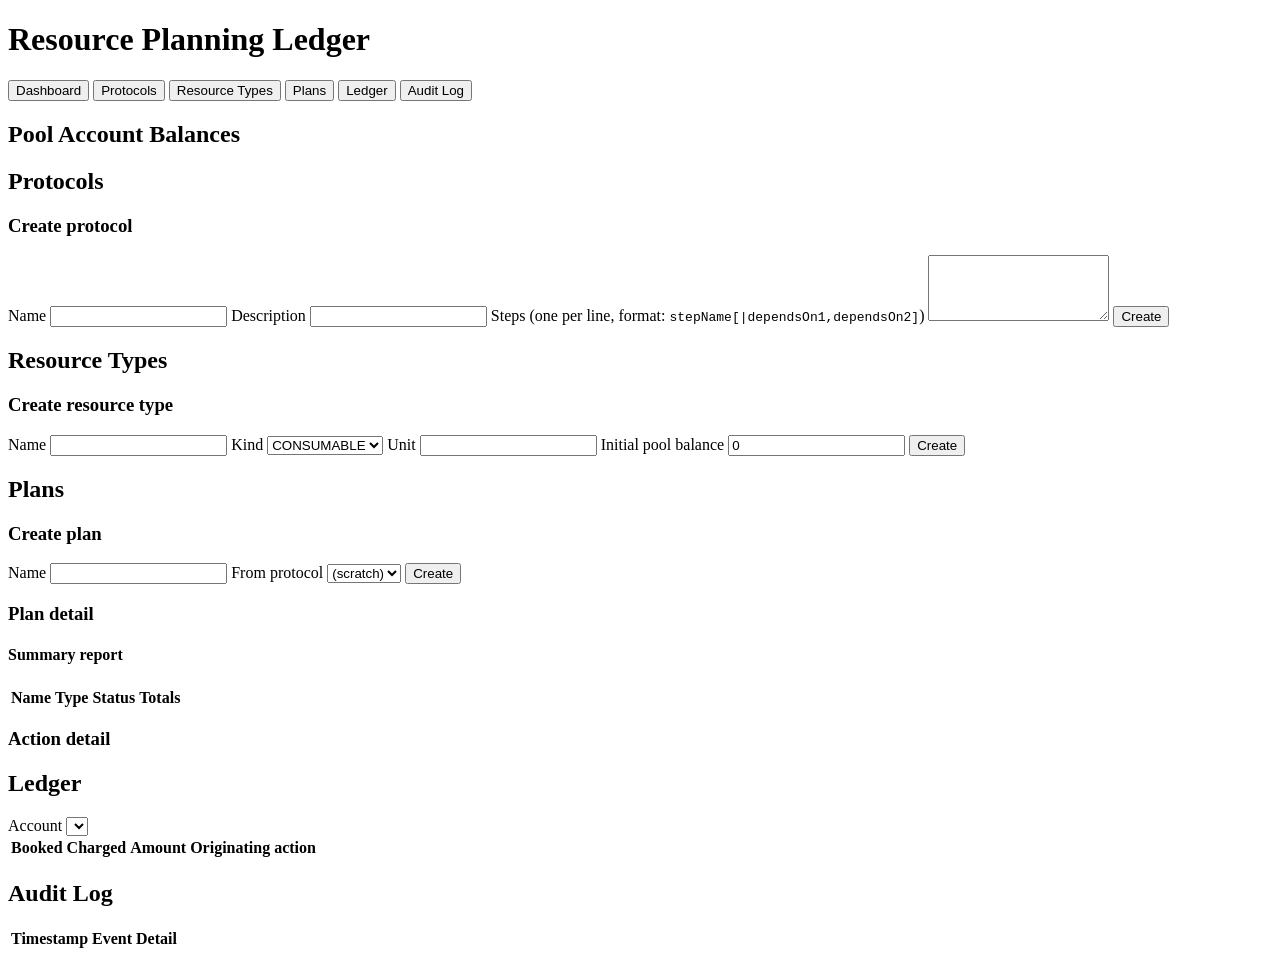
==== src/main/resources/static/index.html @ 614695e7 "Week 1: Resource Planning Ledger — four-layer Spring Boot app with State / Composite / Iterator / Te" ====
<!DOCTYPE html>
<html lang="en">
<head>
  <meta charset="UTF-8" />
  <title>Resource Planning Ledger</title>
  <meta name="viewport" content="width=device-width, initial-scale=1.0" />
  <link rel="stylesheet" href="/styles.css" />
</head>
<body>
<header>
  <h1>Resource Planning Ledger</h1>
  <nav>
    <button data-tab="dashboard" class="active">Dashboard</button>
    <button data-tab="protocols">Protocols</button>
    <button data-tab="resources">Resource Types</button>
    <button data-tab="plans">Plans</button>
    <button data-tab="ledger">Ledger</button>
    <button data-tab="audit">Audit Log</button>
  </nav>
</header>

<main>
  <section id="dashboard" class="tab active">
    <h2>Pool Account Balances</h2>
    <div id="dashboard-cards" class="cards"></div>
  </section>

  <section id="protocols" class="tab">
    <h2>Protocols</h2>
    <form id="protocol-form" class="card">
      <h3>Create protocol</h3>
      <label>Name <input name="name" required /></label>
      <label>Description <input name="description" /></label>
      <label>Steps (one per line, format: <code>stepName[|dependsOn1,dependsOn2]</code>)
        <textarea name="steps" rows="4"></textarea>
      </label>
      <button type="submit">Create</button>
    </form>
    <ul id="protocol-list" class="list"></ul>
  </section>

  <section id="resources" class="tab">
    <h2>Resource Types</h2>
    <form id="resource-form" class="card">
      <h3>Create resource type</h3>
      <label>Name <input name="name" required /></label>
      <label>Kind
        <select name="kind">
          <option value="CONSUMABLE">CONSUMABLE</option>
          <option value="ASSET">ASSET</option>
        </select>
      </label>
      <label>Unit <input name="unit" required /></label>
      <label>Initial pool balance <input name="initialPoolBalance" type="number" step="0.01" value="0" /></label>
      <button type="submit">Create</button>
    </form>
    <ul id="resource-list" class="list"></ul>
  </section>

  <section id="plans" class="tab">
    <h2>Plans</h2>
    <form id="plan-form" class="card">
      <h3>Create plan</h3>
      <label>Name <input name="name" required /></label>
      <label>From protocol <select name="protocolId"><option value="">(scratch)</option></select></label>
      <button type="submit">Create</button>
    </form>
    <ul id="plan-list" class="list"></ul>
    <div id="plan-detail" class="card hidden">
      <h3>Plan detail</h3>
      <div id="plan-tree"></div>
      <h4>Summary report</h4>
      <table id="plan-report"><thead><tr><th>Name</th><th>Type</th><th>Status</th><th>Totals</th></tr></thead><tbody></tbody></table>
    </div>
    <div id="action-detail" class="card hidden">
      <h3>Action detail</h3>
      <div id="action-content"></div>
    </div>
  </section>

  <section id="ledger" class="tab">
    <h2>Ledger</h2>
    <label>Account <select id="ledger-account"></select></label>
    <table id="ledger-table"><thead><tr><th>Booked</th><th>Charged</th><th>Amount</th><th>Originating action</th></tr></thead><tbody></tbody></table>
  </section>

  <section id="audit" class="tab">
    <h2>Audit Log</h2>
    <table id="audit-table"><thead><tr><th>Timestamp</th><th>Event</th><th>Detail</th></tr></thead><tbody></tbody></table>
  </section>
</main>

<script src="/app.js"></script>
</body>
</html>
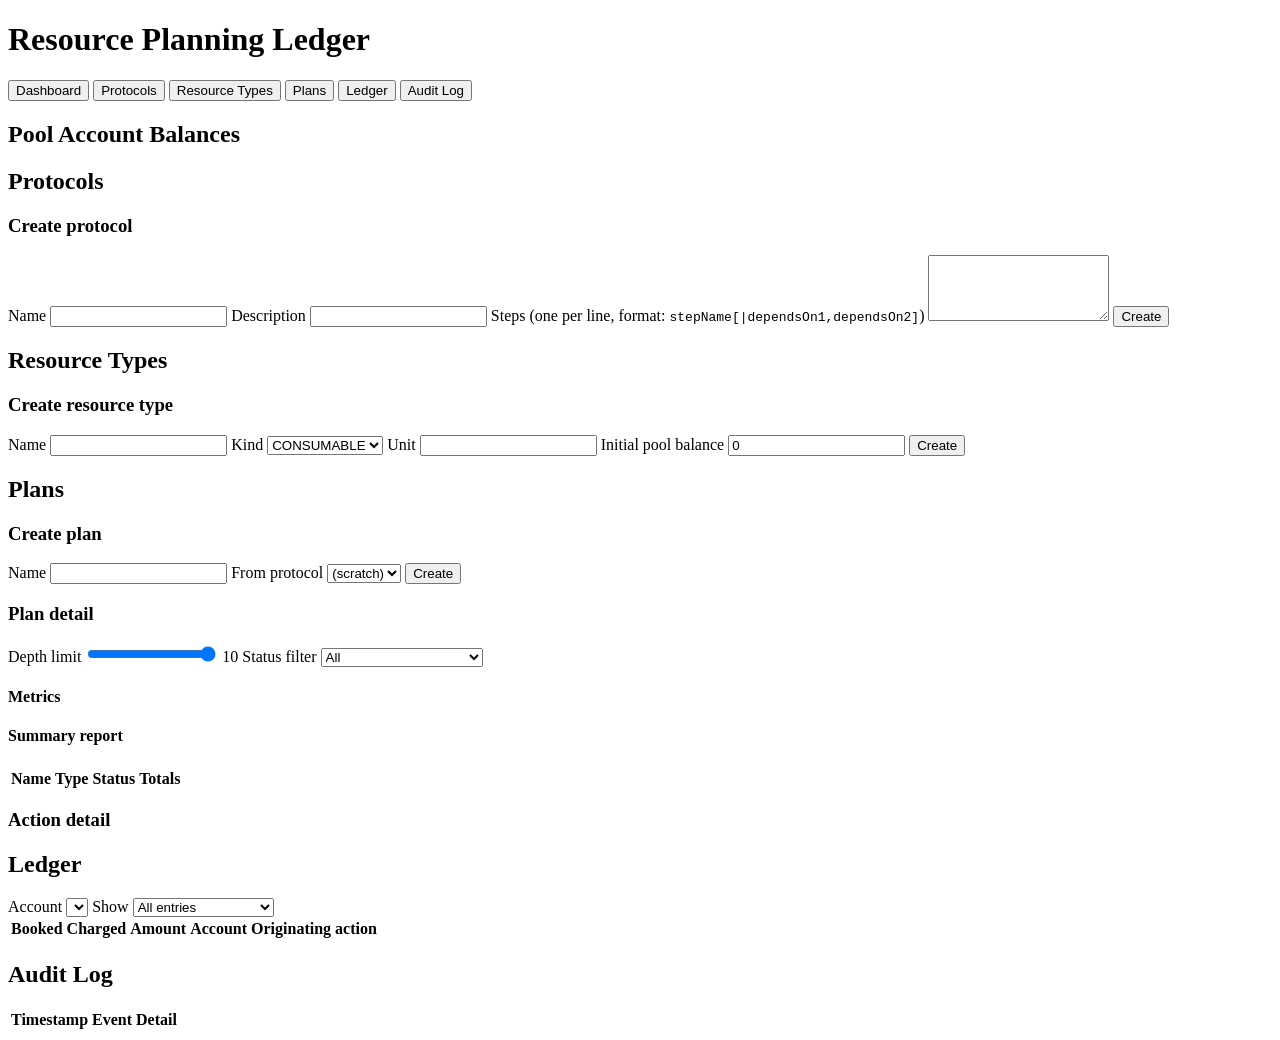
==== commit 35b71d9f: "week 2" ====
--- a/src/main/resources/static/index.html
+++ b/src/main/resources/static/index.html
@@ -68,7 +68,29 @@
     <ul id="plan-list" class="list"></ul>
     <div id="plan-detail" class="card hidden">
       <h3>Plan detail</h3>
+      <div class="toolbar">
+        <label>Depth limit <input id="depth-slider" type="range" min="0" max="10" value="10" /></label>
+        <span id="depth-label">10</span>
+        <label>Status filter
+          <select id="report-filter">
+            <option value="">All</option>
+            <option value="PROPOSED">PROPOSED</option>
+            <option value="IN_PROGRESS">IN_PROGRESS</option>
+            <option value="PENDING_APPROVAL">PENDING_APPROVAL</option>
+            <option value="SUSPENDED">SUSPENDED</option>
+            <option value="COMPLETED">COMPLETED</option>
+            <option value="REOPENED">REOPENED</option>
+            <option value="ABANDONED">ABANDONED</option>
+          </select>
+        </label>
+      </div>
       <div id="plan-tree"></div>
+      <div id="plan-metrics" class="metrics-panel hidden">
+        <h4>Metrics</h4>
+        <span id="metric-ratio"></span>
+        <span id="metric-cost"></span>
+        <span id="metric-risk"></span>
+      </div>
       <h4>Summary report</h4>
       <table id="plan-report"><thead><tr><th>Name</th><th>Type</th><th>Status</th><th>Totals</th></tr></thead><tbody></tbody></table>
     </div>
@@ -80,8 +102,17 @@
 
   <section id="ledger" class="tab">
     <h2>Ledger</h2>
-    <label>Account <select id="ledger-account"></select></label>
-    <table id="ledger-table"><thead><tr><th>Booked</th><th>Charged</th><th>Amount</th><th>Originating action</th></tr></thead><tbody></tbody></table>
+    <div class="toolbar">
+      <label>Account <select id="ledger-account"></select></label>
+      <label>Show
+        <select id="ledger-filter">
+          <option value="all">All entries</option>
+          <option value="consumable">Consumable entries</option>
+          <option value="asset">Asset entries</option>
+        </select>
+      </label>
+    </div>
+    <table id="ledger-table"><thead><tr><th>Booked</th><th>Charged</th><th>Amount</th><th>Account</th><th>Originating action</th></tr></thead><tbody></tbody></table>
   </section>
 
   <section id="audit" class="tab">
